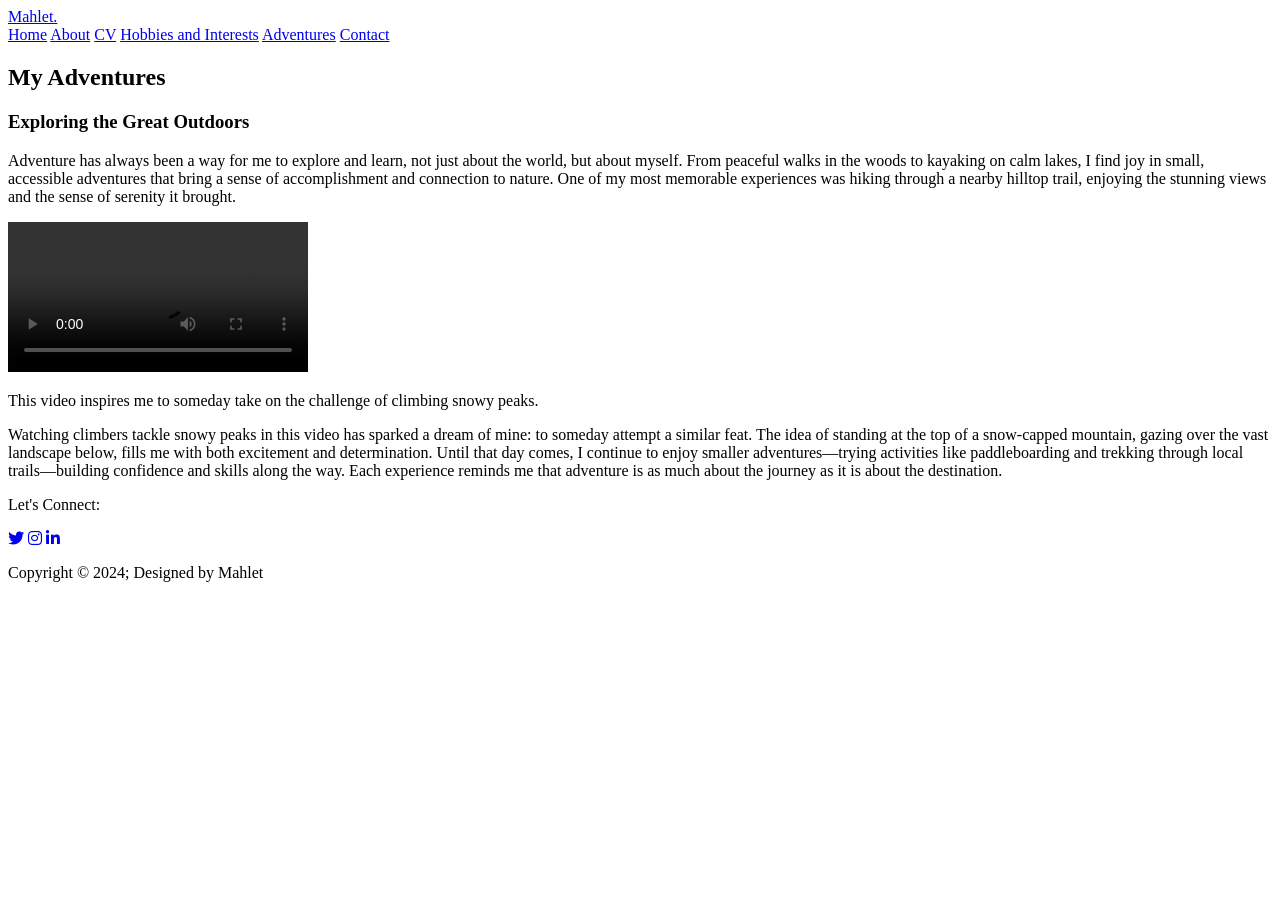
==== src/adventures.html @ d9141ca7 "Create adventures.html" ====
<!DOCTYPE html>
<html lang="en">
<head>
    <meta charset="UTF-8">
    <meta name="viewport" content="width=device-width, initial-scale=1.0">
    <title>My Adventures</title>
    <link rel="stylesheet" href="https://cdnjs.cloudflare.com/ajax/libs/font-awesome/6.7.1/css/all.min.css" 
          integrity="sha512-5Hs3dF2AEPkpNAR7UiOHba+lRSJNeM2ECkwxUIxC1Q/FLycGTbNapWXB4tP889k5T5Ju8fs4b1P5z/iB4nMfSQ==" 
          crossorigin="anonymous" referrerpolicy="no-referrer">
</head>
<body>
    <header class="header">
        <a href="#" class="logo">Mahlet.</a>
        <nav class="navbar">
            <a href="#">Home</a>
            <a href="#">About</a>
            <a href="#">CV</a>
            <a href="#">Hobbies and Interests</a>
            <a href="#">Adventures</a>
            <a href="#">Contact</a>
        </nav>
    </header>

    <main>
        <h2>My Adventures</h2>
        <section class="adventures">
            <h3>Exploring the Great Outdoors</h3> 
            <p>
                Adventure has always been a way for me to explore and learn, not just about the world, but about myself. From peaceful walks in the woods to kayaking on calm lakes, I find joy in small, accessible adventures that bring a sense of accomplishment and connection to nature. One of my most memorable experiences was hiking through a nearby hilltop trail, enjoying the stunning views and the sense of serenity it brought.
            </p>

            
            <div class="video-container">
                <video controls>
                    <source src="video-1.mp4" type="video/mp4">
                    Your browser does not support the video tag.
                </video>
                <p class="video-caption">This video inspires me to someday take on the challenge of climbing snowy peaks.</p>
            </div>

            <p>
                Watching climbers tackle snowy peaks in this video has sparked a dream of mine: to someday attempt a similar feat. The idea of standing at the top of a snow-capped mountain, gazing over the vast landscape below, fills me with both excitement and determination. Until that day comes, I continue to enjoy smaller adventures—trying activities like paddleboarding and trekking through local trails—building confidence and skills along the way. Each experience reminds me that adventure is as much about the journey as it is about the destination.
            </p>
        </section>
    </main>

    <footer>
        <div class="footer-container">
            <div class="footer-left"> 
                <p>Let's Connect:</p>
            </div>
            <div class="social-icons"> 
                <a href="https://x.com/MahletAdan63154" target="_blank"><i class="fa-brands fa-twitter"></i></a>
                <a href="https://www.instagram.com/mahlet.__/" target="_blank"><i class="fa-brands fa-instagram"></i></a>
                <a href="https://www.linkedin.com/in/mahlet-a-45ba842a6/" target="_blank"><i class="fa-brands fa-linkedin-in"></i></a>
            </div>
            <div class="footer-bottom">
                <p>Copyright &copy; 2024; Designed by <span class="designer">Mahlet</span></p>
            </div>
        </div>
    </footer>
</body>
</html>
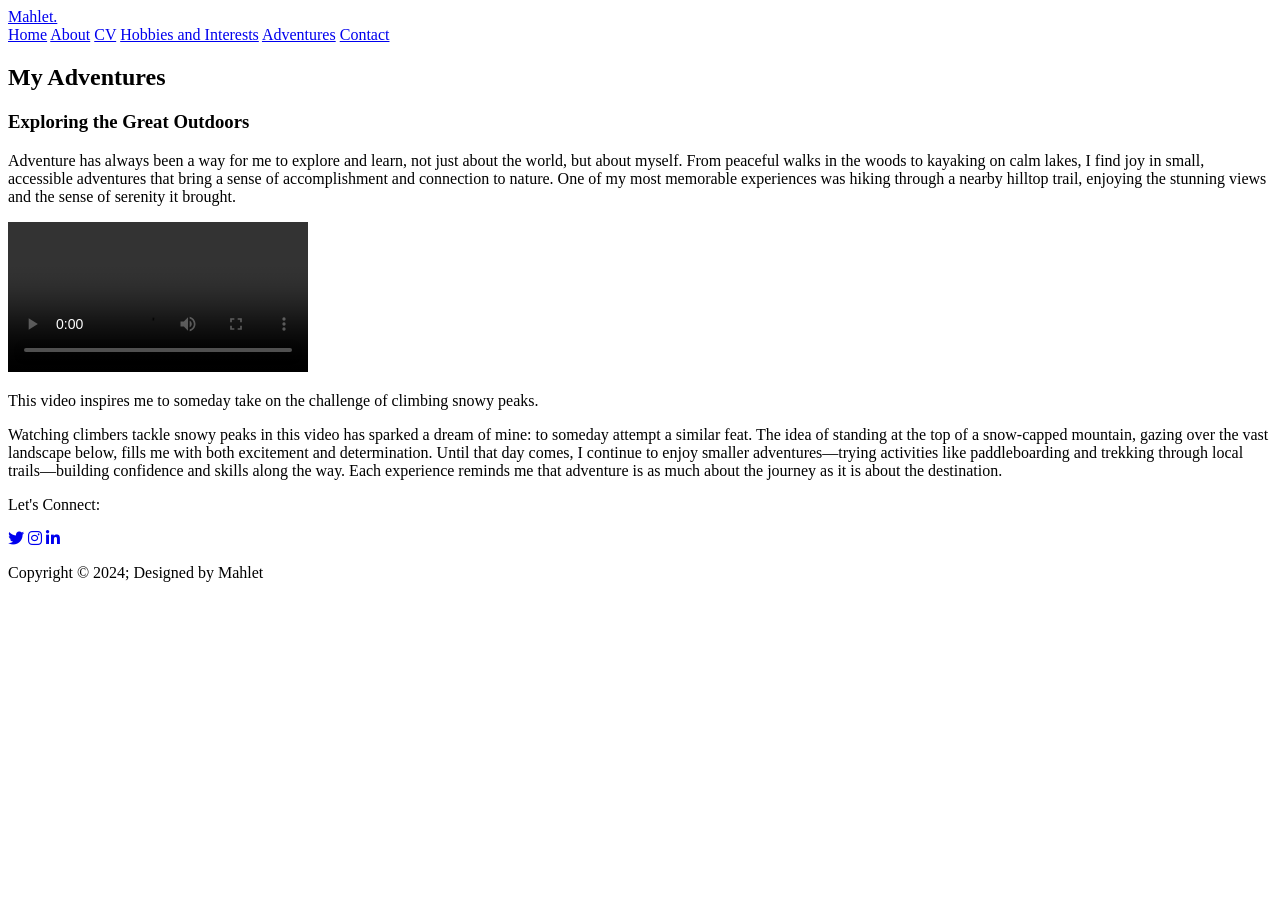
==== commit 0853619b: "Update adventures.html" ====
--- a/src/adventures.html
+++ b/src/adventures.html
@@ -32,7 +32,7 @@
             
             <div class="video-container">
                 <video controls>
-                    <source src="video-1.mp4" type="video/mp4">
+                    <source src="videos/video-1.mp4" type="video/mp4">
                     Your browser does not support the video tag.
                 </video>
                 <p class="video-caption">This video inspires me to someday take on the challenge of climbing snowy peaks.</p>
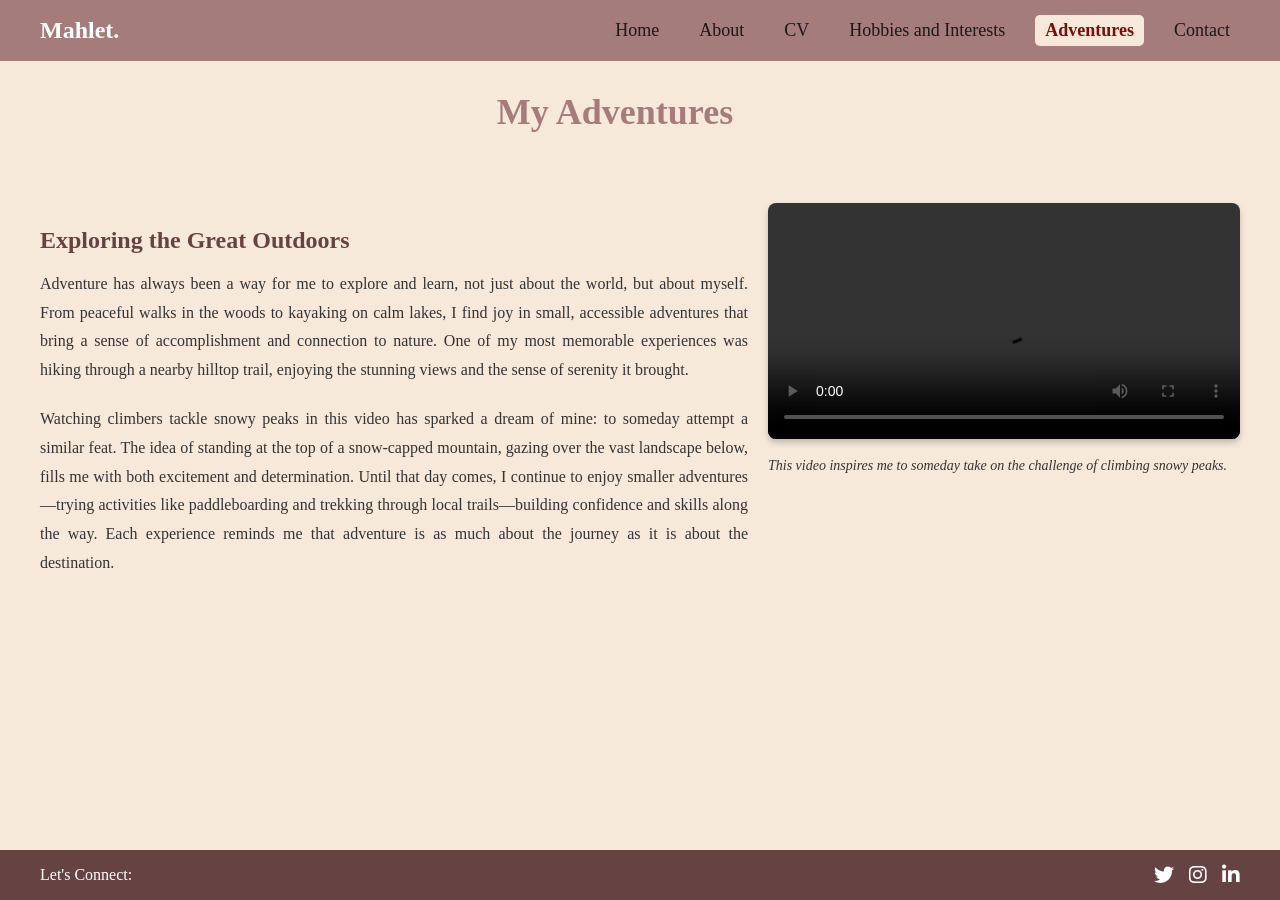
==== commit c83cdade: "final code" ====
--- a/src/adventures.html
+++ b/src/adventures.html
@@ -3,33 +3,40 @@
 <head>
     <meta charset="UTF-8">
     <meta name="viewport" content="width=device-width, initial-scale=1.0">
-    <title>My Adventures</title>
+    <title>My profile</title>
+    <link rel="stylesheet" href="css/style.css">
+    <link rel="stylesheet" href="js/app.js">
     <link rel="stylesheet" href="https://cdnjs.cloudflare.com/ajax/libs/font-awesome/6.7.1/css/all.min.css" 
           integrity="sha512-5Hs3dF2AEPkpNAR7UiOHba+lRSJNeM2ECkwxUIxC1Q/FLycGTbNapWXB4tP889k5T5Ju8fs4b1P5z/iB4nMfSQ==" 
           crossorigin="anonymous" referrerpolicy="no-referrer">
 </head>
 <body>
     <header class="header">
-        <a href="#" class="logo">Mahlet.</a>
+        <a href="index.html" class="logo">Mahlet.</a>
+        <div id="menu-icon" onclick="toggleMenu()">☰</div>
         <nav class="navbar">
-            <a href="#">Home</a>
-            <a href="#">About</a>
-            <a href="#">CV</a>
-            <a href="#">Hobbies and Interests</a>
-            <a href="#">Adventures</a>
-            <a href="#">Contact</a>
+            <a href="index.html">Home</a>
+            <a href="about.html">About</a>
+            <a href="cv.html">CV</a>
+            <a href="Hobbies and Interests.html">Hobbies and Interests</a>
+            <a href="Adventures.html" class="active">Adventures</a>
+            <a href="contact.html">Contact</a>
         </nav>
     </header>
-
-    <main>
-        <h2>My Adventures</h2>
-        <section class="adventures">
-            <h3>Exploring the Great Outdoors</h3> 
-            <p>
-                Adventure has always been a way for me to explore and learn, not just about the world, but about myself. From peaceful walks in the woods to kayaking on calm lakes, I find joy in small, accessible adventures that bring a sense of accomplishment and connection to nature. One of my most memorable experiences was hiking through a nearby hilltop trail, enjoying the stunning views and the sense of serenity it brought.
-            </p>
-
-            
+         <h2>My Adventures</h2>
+         <section class="adventures">
+            <!-- Text Content -->
+            <div class="text-container">
+                <h3>Exploring the Great Outdoors</h3>
+                <p>
+                    Adventure has always been a way for me to explore and learn, not just about the world, but about myself. From peaceful walks in the woods to kayaking on calm lakes, I find joy in small, accessible adventures that bring a sense of accomplishment and connection to nature. One of my most memorable experiences was hiking through a nearby hilltop trail, enjoying the stunning views and the sense of serenity it brought.
+                </p>
+                <p>
+                    Watching climbers tackle snowy peaks in this video has sparked a dream of mine: to someday attempt a similar feat. The idea of standing at the top of a snow-capped mountain, gazing over the vast landscape below, fills me with both excitement and determination. Until that day comes, I continue to enjoy smaller adventures—trying activities like paddleboarding and trekking through local trails—building confidence and skills along the way. Each experience reminds me that adventure is as much about the journey as it is about the destination.
+                </p>
+            </div>
+        
+            <!-- Video Content -->
             <div class="video-container">
                 <video controls>
                     <source src="videos/video-1.mp4" type="video/mp4">
@@ -37,13 +44,7 @@
                 </video>
                 <p class="video-caption">This video inspires me to someday take on the challenge of climbing snowy peaks.</p>
             </div>
-
-            <p>
-                Watching climbers tackle snowy peaks in this video has sparked a dream of mine: to someday attempt a similar feat. The idea of standing at the top of a snow-capped mountain, gazing over the vast landscape below, fills me with both excitement and determination. Until that day comes, I continue to enjoy smaller adventures—trying activities like paddleboarding and trekking through local trails—building confidence and skills along the way. Each experience reminds me that adventure is as much about the journey as it is about the destination.
-            </p>
         </section>
-    </main>
-
     <footer>
         <div class="footer-container">
             <div class="footer-left"> 
@@ -54,10 +55,13 @@
                 <a href="https://www.instagram.com/mahlet.__/" target="_blank"><i class="fa-brands fa-instagram"></i></a>
                 <a href="https://www.linkedin.com/in/mahlet-a-45ba842a6/" target="_blank"><i class="fa-brands fa-linkedin-in"></i></a>
             </div>
-            <div class="footer-bottom">
-                <p>Copyright &copy; 2024; Designed by <span class="designer">Mahlet</span></p>
-            </div>
         </div>
     </footer>
+    <script>
+        function toggleMenu() {
+            const navbar = document.querySelector('.navbar');
+            navbar.classList.toggle('active');
+        }
+    </script>
 </body>
 </html>
--- a/src/css/style.css
+++ b/src/css/style.css
@@ -0,0 +1,780 @@
+body {
+    font-family: 'Inria Serif', serif;
+    background-color: #F7E9DA;
+    margin: 0;
+    padding: 0;
+    color: #664343;
+    display: flex;
+    flex-direction: column;
+    min-height: 100vh;
+}
+
+.container {
+    max-width: 1200px;
+    margin: 0 auto;
+    padding: 0 20px;
+    flex: 1;
+}
+.main-content,
+.about-info,
+.education-details,
+.skills-table,
+.certifications,
+.hobbies,
+.adventures,
+#contact-main {
+    font-family: 'Inria Serif', serif; 
+}
+h1, h2, h3, h4 {
+    font-family: 'Inria Serif', serif; 
+}
+
+.header {
+    display: flex;
+    justify-content: space-between;
+    align-items: center;
+    background-color: #A47C7C;
+    padding: 15px 40px; 
+    font-family: 'Orelega One', serif;
+    color: white;
+}
+.header .logo {
+    font-size: 24px;
+    font-weight: bold;
+    color: white;
+    text-decoration: none;
+    margin-right: 20px;
+    transition: color 0.3s ease;
+}
+
+.header .logo:hover {
+    color: #7D0D0D;
+}
+#menu-icon {
+    display: none;
+    font-size: 3rem;
+    color: white;
+    cursor: pointer;
+    z-index: 1000;
+}
+.navbar {
+    display: flex;
+    gap: 20px; 
+    align-items: center; 
+}
+
+.navbar a {
+    text-decoration: none;
+    color: rgb(26, 25, 25);
+    font-size: 18px;
+    transition: color 0.3s ease;
+    padding: 5px 10px; 
+    border-radius: 5px; 
+}
+
+.navbar a:hover {
+    color: #7D0D0D;
+}
+
+.navbar a.active {
+    color: #7D0D0D;
+    background-color: #F7E9DA; 
+    font-weight: bold; 
+}
+
+.main-content {
+    display: flex;
+    justify-content: space-between; 
+    align-items: center;
+    padding: 50px 40px; 
+}
+
+.text {
+    max-width: 50%; 
+}
+
+.text h1 {
+    font-size: 36px;
+    margin: 0;
+    color: #664343;
+    font-family: 'Inria Serif', serif;
+}
+
+.text h3 {
+    font-size: 24px;
+    margin: 10px 0;
+    color: #A47C7C; 
+}
+
+.text p { 
+    font-size: 18px;
+    line-height: 1.6;
+    color: #664343;
+}
+.img-box {
+    max-width: 40%; 
+    text-align: right; 
+}
+
+.img-box img {
+    width: 100%; 
+    max-width: 500px; 
+    height: auto;
+    border-radius: 10px; 
+    box-shadow: 0 4px 8px rgba(0, 0, 0, 0.2);
+}
+
+.about-info {
+    display: flex;
+    justify-content: space-between; 
+    align-items: flex-start; 
+    padding: 50px 40px; 
+}
+
+.about-info article {
+    max-width: 60%; 
+    font-family: 'Inria Serif', serif;
+    line-height: 1.8; 
+    color: #664343;
+}
+
+.about-info article h3 {
+    font-size: 24px;
+    margin: 20px 0 10px;
+    color: #A47C7C;
+}
+
+.about-info article p {
+    font-size: 18px;
+    margin-bottom: 15px;
+}
+
+.about-info article ul {
+    list-style: square; 
+    margin-left: 20px;
+    color: #664343;
+}
+
+.about-info article ul li {
+    margin: 10px 0;
+}
+
+.image-2 {
+    max-width: 35%; 
+    text-align: right; 
+}
+
+.image-2 img {
+    width: 100%; 
+    max-width: 500px; 
+    height: auto;
+    border-radius: 10px;
+    box-shadow: 0 4px 8px rgba(0, 0, 0, 0.2); 
+}
+section {
+    margin: 20px 0;
+    padding: 20px;
+}
+
+section h2 {
+    font-size: 36px;
+    text-align: center;
+    margin-bottom: 30px;
+    color: #A47C7C;
+    font-family: 'Orelega One', serif;
+}
+img {
+    border-radius: 10px;
+    box-shadow: 0 4px 8px rgba(0, 0, 0, 0.2);
+}
+#skills-title,
+#certifications-title {
+    margin-left: -800px; 
+}
+
+.education-details {
+    display: flex;
+    flex-direction: column;
+    gap: 20px;
+    margin: 0 auto;
+    max-width: 1000px;
+}
+
+.school {
+    display: flex;
+    flex-direction: row;
+    align-items: center;
+    gap: 20px;
+    border: none;
+    margin: 10px auto;
+}
+
+.edu-logo {
+    width: 120px;
+    height: 120px;
+    border-radius: 50%;
+    border: 3px solid #A47C7C;
+    object-fit: cover;
+    flex-shrink: 0;
+    box-shadow: 0 4px 8px rgba(0, 0, 0, 0.1);
+}
+
+.school-info {
+    background-color: #fff;
+    border: 2px solid #A47C7C;
+    border-radius: 10px;
+    padding: 20px;
+    box-shadow: 0 4px 8px rgba(0, 0, 0, 0.1);
+    flex-grow: 1;
+}
+
+.school-info h3 {
+    font-size: 24px;
+    margin-bottom: 10px;
+    color: #A47C7C;
+    font-family: 'Orelega One', serif;
+}
+
+.school-info p {
+    margin: 5px 0;
+    line-height: 1.6;
+    font-size: 16px;
+}
+
+.skills-table {
+    width: 40%; 
+    margin: 20px auto;
+    border-collapse: collapse;
+    font-size: 16px;
+    background-color: #fff;
+    box-shadow: 0 4px 8px rgba(0, 0, 0, 0.1);
+    border: 2px solid #A47C7C; 
+    margin-left: 80px;
+}
+
+.skills-table thead th {
+    background-color: #A47C7C;
+    color: #1b1818;
+    padding: 10px;
+    font-family: 'Orelega One', serif;
+    border: 2px solid #A47C7C;
+}
+
+.skills-table tbody td {
+    padding: 10px;
+    text-align: center;
+    border: 2px solid #A47C7C; 
+}
+.certifications {
+    display: flex;
+    justify-content: center;
+    flex-wrap: wrap;
+    gap: 20px;
+    margin-top: 20px;
+    margin-bottom: 50px; 
+}
+
+.cert-card {
+    display: flex;
+    flex-direction: column;
+    justify-content: space-between;
+    background-color: #fff;
+    margin-left: 60px;
+    border-radius: 10px;
+    box-shadow: 0 4px 8px rgba(0, 0, 0, 0.1);
+    width: 200px;
+    border: 2px solid #A47C7C;
+}
+
+.cert-image {
+    width: 100%;
+    height: 160px; 
+    object-fit: cover; 
+    border-radius: 10px 10px 0 0;
+    background-color: #F7E9DA;
+}
+
+.cert-info {
+    background-color: #A47C7C; 
+    color: #1c1919;
+    padding: 10px;
+    text-align: center;
+    border-radius: 0 0 10px 10px;
+    font-size: 14px;
+}
+
+.cert-info h3 {
+    font-size: 16px;
+    margin-bottom: 5px;
+    font-family: 'Orelega One', serif;
+}
+
+.cert-info h4 {
+    font-size: 14px;
+    margin-bottom: 5px;
+}
+
+.cert-info p {
+    font-size: 12px;
+    font-weight: bold;
+}
+h2 {
+    font-size: 36px;
+    text-align: center;
+    margin-top: 30px;
+    margin-right: 50px; 
+    color: #A47C7C;
+    font-family: 'Orelega One', serif;
+}
+
+main {
+    margin: 20px auto;
+    max-width: 1200px;
+    padding: 20px;
+    margin-bottom: 100px; 
+}
+
+.hobbies {
+    display: flex;
+    justify-content: space-between;
+    gap: 40px; 
+    flex-wrap: wrap;
+    padding: 20px 0;
+}
+.hobby-card {
+    background-color: #fff;
+    border: 2px solid #A47C7C;
+    border-radius: 10px;
+    box-shadow: 0 4px 8px rgba(0, 0, 0, 0.1);
+    width: 300px;
+    display: flex;
+    flex-direction: column;
+    overflow: hidden;
+}
+
+.hobby-info {
+    padding: 15px; 
+    text-align: left;
+    color: #272121;
+    background-color: #A47C7C;
+    flex-grow: 1; 
+}
+
+.hobby-image {
+    width: 100%;
+    height: 200px;
+    object-fit: cover;
+    margin: 0; 
+    border-bottom: 2px solid #A47C7C;
+}
+
+.hobby-info h3 {
+    font-size: 22px;
+    margin-bottom: 10px;
+    color: #211d1a;
+    font-family: 'Orelega One', serif;
+}
+
+.hobby-info p {
+    font-size: 14px;
+    line-height: 1.6;
+    margin-bottom: 10px;
+    color: #211f1c;
+}
+
+.hobby-info h4 {
+    font-size: 16px;
+    margin: 10px 0;
+    color: #1f1c16;
+    font-family: 'Orelega One', serif;
+}
+audio {
+    width: 100%;
+    margin-top: 10px;
+}
+.adventures {
+    display: flex; 
+    align-items: flex-start;
+    margin: 20px auto;
+    max-width: 1200px;
+    gap: 20px;
+}
+
+.adventures h3 {
+    margin-bottom: 15px;
+    font-size: 24px;
+    color: #664343; 
+}
+
+.adventures p {
+    margin-bottom: 20px;
+    text-align: justify; 
+    line-height: 1.8; 
+    color: #333;
+}
+.adventures .text-container {
+    flex: 3; 
+}
+.video-container {
+    flex: 2; 
+}
+
+.video-container video {
+    width: 100%; 
+    height: auto;
+    border-radius: 8px; 
+    box-shadow: 0 4px 6px rgba(0, 0, 0, 0.2); 
+}
+
+.video-caption {
+    margin-top: 10px;
+    font-size: 14px;
+    color: #7D0D0D; 
+    text-align: center;
+    font-style: italic; 
+}
+#contact-main {
+    display: flex;
+    justify-content: space-between;
+    gap: 6rem; 
+    padding: 2rem;
+    background-color: #F7E9DA;
+}
+
+.contact-left {
+    flex: 1;
+    position: relative; 
+    max-width: 60%;
+}
+
+.contact-form label {
+    display: block;
+    margin-bottom: 0.5rem;
+    font-size: 1rem;
+    color: #664343;
+}
+
+.contact-form input,
+.contact-form textarea {
+    width: 100%;
+    padding: 0.5rem;
+    margin-bottom: 1rem;
+    border: 1px solid #A47C7C;
+    border-radius: 5px;
+}
+
+.contact-form textarea {
+    height: 120px;
+}
+
+.contact-form button {
+    background-color: #664343;
+    color: #F7E9DA;
+    padding: 0.7rem 1.5rem;
+    border: none;
+    border-radius: 20px;
+    cursor: pointer;
+    position: absolute;
+    bottom: -30px;
+    right: 0;
+    
+}
+
+.contact-right {
+    display: flex;
+    flex-direction: column;
+    align-items: flex-start; 
+    gap: 2rem;
+    padding-left: 1rem; 
+}
+
+.contact-section h2 {
+    margin-top: 0.2rem;
+    margin-bottom: 0; 
+}
+
+.contact-section p {
+    margin-top: 0; 
+    margin-bottom: 0.2rem; 
+}
+
+.contact-section ul {
+    margin-top: 0; 
+    padding: 0;
+    list-style: none;
+}
+.contact-section {
+    margin-bottom: 0.2rem; 
+}
+
+.contact-right ul li {
+    margin-bottom: 0.3rem;
+}
+
+.contact-right ul li a {
+    text-decoration: none;
+    color: #6d4c4c;
+}
+
+.contact-right ul li a:hover {
+    text-decoration: underline;
+    color: #7D0D0D;
+}
+/* Footer */
+footer {
+    background-color: #664343;
+    color: white;
+    font-family: 'Orelega One', serif;
+    padding: 10px 20px;
+    display: flex;
+    flex-direction: column;
+    justify-content: center;
+    align-items: center;
+    margin-top: auto;
+    height: 30px;
+}
+
+.footer-container {
+    width: 100%;
+    max-width: 1200px;
+    display: flex;
+    justify-content: space-between;
+    align-items: center;
+}
+
+.footer-left {
+    font-size: 16px;
+    margin: 0;
+}
+
+.social-icons {
+    display: flex;
+    gap: 15px;
+    margin: 0;
+}
+
+.social-icons a {
+    text-decoration: none;
+    color: white;
+    font-size: 20px;
+}
+
+.social-icons a:hover {
+    color: #7D0D0D;
+}
+#menu-icon {
+    display: none;
+    font-size: 3rem;
+    color: white;
+    cursor: pointer;
+    z-index: 1000;
+}
+/* Mobile Portrait and Landscape, Tablet Portrait */
+@media (max-width: 768px) {
+    .header {
+        flex-direction: row-reverse;
+        justify-content: space-between;
+        padding: 10px 20px;
+    }
+
+    #menu-icon {
+        display: block;
+        font-size: 2.5rem;
+        cursor: pointer;
+    }
+
+    .navbar {
+        display: none;
+        flex-direction: column;
+        position: absolute;
+        top: 60px;
+        left: 0;
+        background-color: #A47C7C;
+        width: 100%;
+        text-align: left;
+        padding: 15px;
+        z-index: 1000;
+        border-radius: 5px;
+    }
+
+    .navbar.active {
+        display: flex;
+    }
+
+    .navbar a {
+        padding: 10px 20px;
+        font-size: 1.2rem;
+    }
+
+    .navbar a:hover {
+        background-color: #7D0D0D;
+        color: #F7E9DA;
+    }
+
+    .main-content {
+        flex-direction: column;
+        padding: 20px;
+        text-align: center;
+    }
+
+    .img-box {
+        text-align: center;
+        margin: 20px 0;
+    }
+}
+
+/* Tablet Landscape */
+@media (min-width: 769px) and (max-width: 1024px) {
+    .header {
+        flex-direction: row;
+        justify-content: space-between;
+        padding: 15px 40px;
+    }
+
+    .navbar {
+        display: flex;
+        justify-content: center;
+    }
+
+    .navbar a {
+        font-size: 1rem;
+        padding: 10px 15px;
+    }
+}
+@media (max-width: 768px) {
+    .main-content {
+        flex-direction: column;
+        text-align: center;
+        padding: 20px;
+    }
+
+    .img-box {
+        max-width: 80%;
+        margin: 0 auto;
+    }
+
+    .text h1 {
+        font-size: 1.8rem;
+    }
+
+    .text p {
+        font-size: 1rem;
+        margin: 15px 0;
+    }
+}
+@media (max-width: 768px) {
+    .about-info {
+        flex-direction: column;
+        align-items: center;
+        padding: 20px;
+    }
+
+    .image-2 {
+        max-width: 90%;
+        margin: 20px auto;
+    }
+
+    .about-info article {
+        text-align: justify;
+        padding: 10px;
+    }
+}
+@media (max-width: 768px) {
+    #contact-main {
+        flex-direction: column;
+        padding: 20px;
+        text-align: center;
+    }
+
+    .contact-left {
+        max-width: 100%;
+        margin-bottom: 20px;
+    }
+
+    .contact-form button {
+        position: static;
+        margin: 15px 0;
+    }
+
+    .contact-right {
+        align-items: center;
+    }
+
+    .contact-right ul {
+        text-align: left;
+    }
+}
+@media (max-width: 768px) {
+    .education-details {
+        padding: 20px;
+    }
+
+    .school {
+        flex-direction: column;
+        align-items: center;
+    }
+
+    .edu-logo {
+        width: 80px;
+        height: 80px;
+        margin-bottom: 10px;
+    }
+
+    .school-info {
+        width: 90%;
+        text-align: center;
+    }
+}
+
+@media (min-width: 769px) and (max-width: 1024px) {
+    .school {
+        flex-direction: row;
+        align-items: center;
+    }
+
+    .edu-logo {
+        width: 100px;
+        height: 100px;
+    }
+
+    .school-info {
+        width: 70%;
+    }
+}
+@media (max-width: 768px) {
+    .hobbies {
+        flex-direction: column;
+        align-items: center;
+        padding: 20px;
+    }
+
+    .hobby-card {
+        width: 90%;
+        margin-bottom: 20px;
+    }
+
+    .hobby-image {
+        height: 150px;
+    }
+}
+@media (max-width: 768px) {
+    .adventures {
+        flex-direction: column;
+        padding: 20px;
+        text-align: center;
+    }
+
+    .video-container {
+        max-width: 100%;
+        margin: 20px auto;
+    }
+
+    .video-caption {
+        font-size: 0.9rem;
+        margin-top: 10px;
+    }
+}
+img {
+    max-width: 100%;
+    height: auto;
+}
